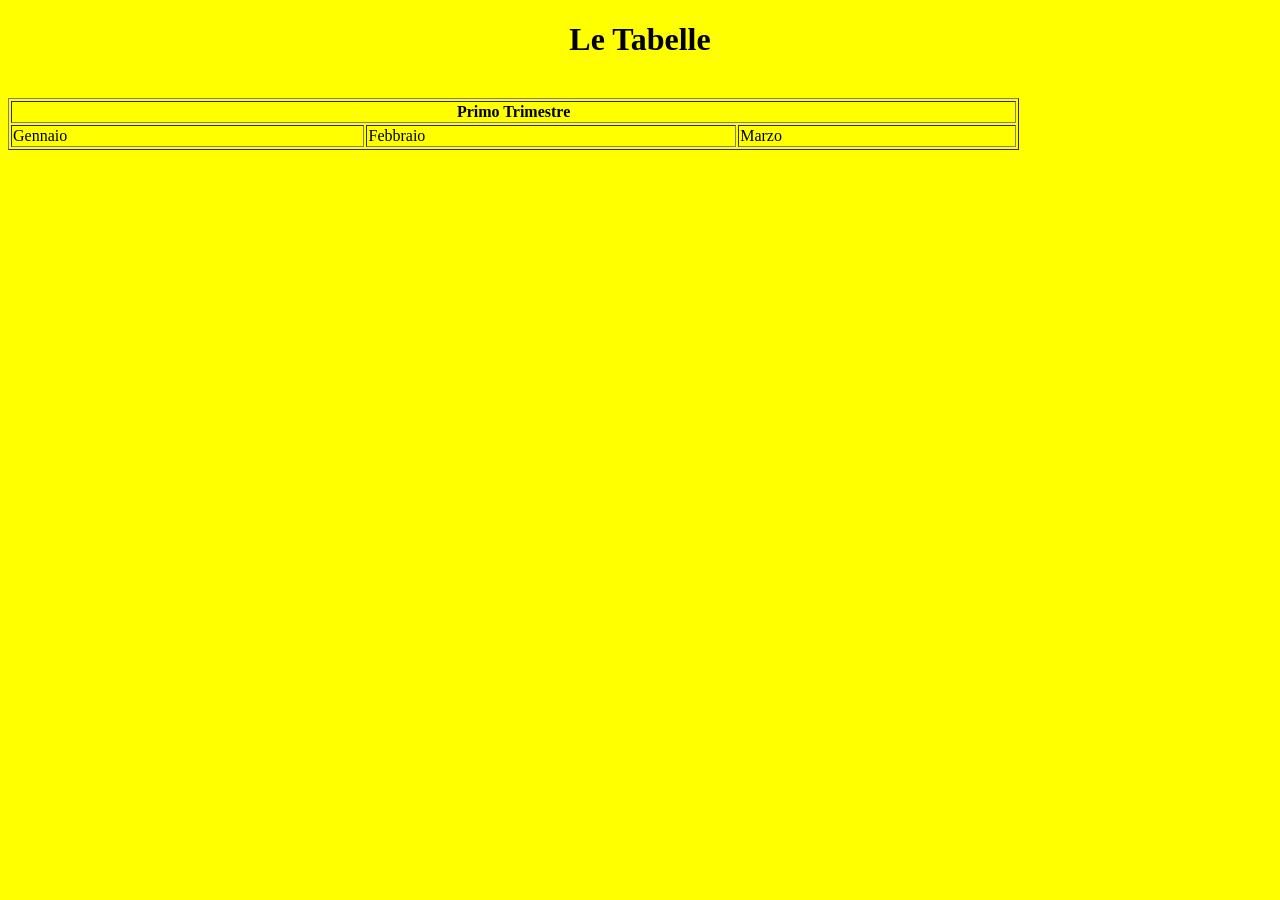
==== index.html @ 6d6f1530 "homepage" ====
<!DOCTYPE html>
<html>
	<head>
		<meta charset="utf-8">
		<title> Tabelle pt.2 </title>
	</head>
	<body bgcolor="yellow">
		<h1><center> Le Tabelle </h1></center>
		<br>
		<table width="80%" border="1">
			<tr>
				<th colspan="3"> Primo Trimestre </th>
			</tr>
			<tr>
				<td> Gennaio </td>
				<td> Febbraio </td>
				<td> Marzo </td>
			</tr>
		</table>
	</body>
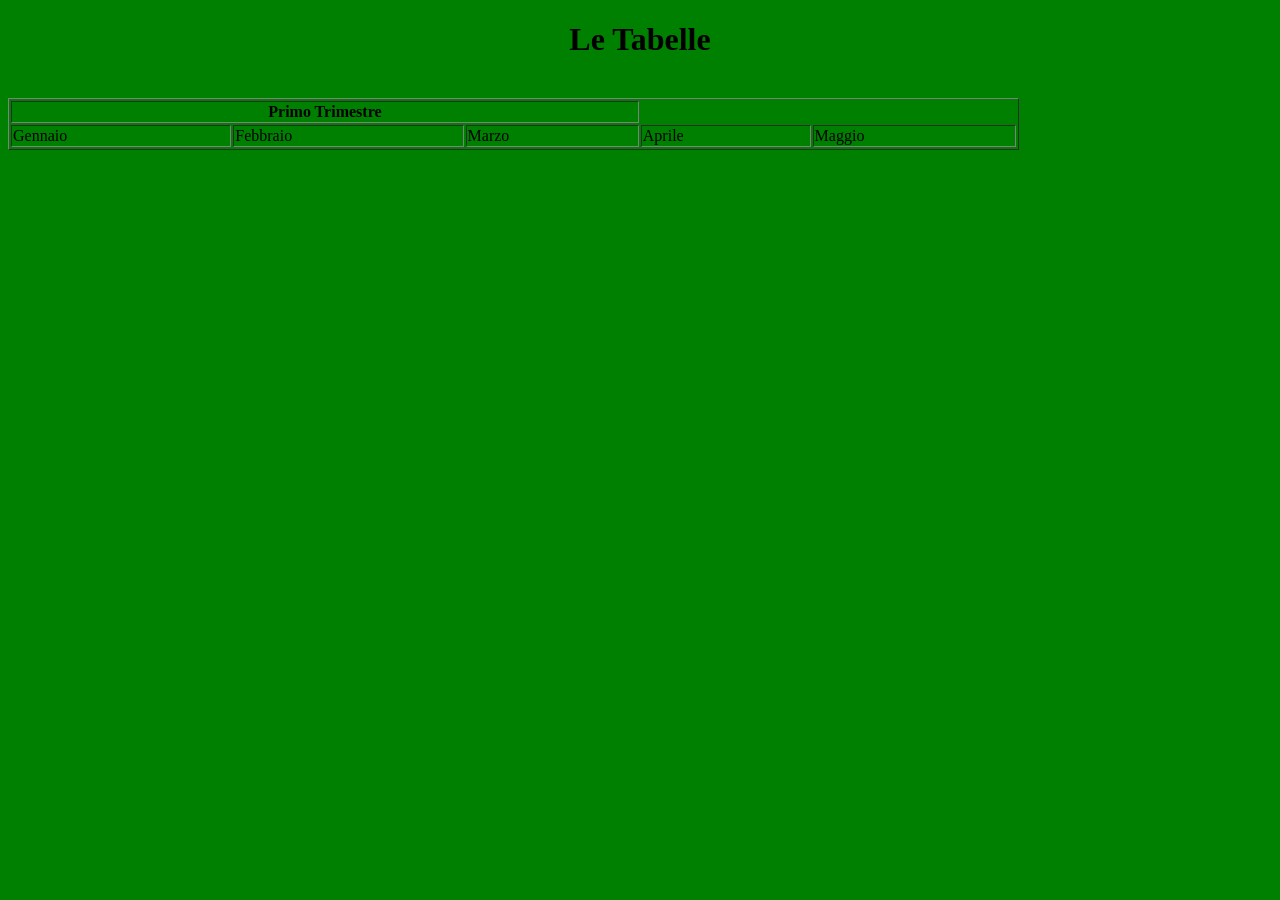
==== commit f69c9f1e: "aggiornamento2.0" ====
--- a/index.html
+++ b/index.html
@@ -4,7 +4,7 @@
 		<meta charset="utf-8">
 		<title> Tabelle pt.2 </title>
 	</head>
-	<body bgcolor="yellow">
+	<body bgcolor="green">
 		<h1><center> Le Tabelle </h1></center>
 		<br>
 		<table width="80%" border="1">
@@ -15,6 +15,10 @@
 				<td> Gennaio </td>
 				<td> Febbraio </td>
 				<td> Marzo </td>
+				<td> Aprile </td>
+				<td> Maggio </td>
+			</tr>
+			</tr>
 			</tr>
 		</table>
 	</body>
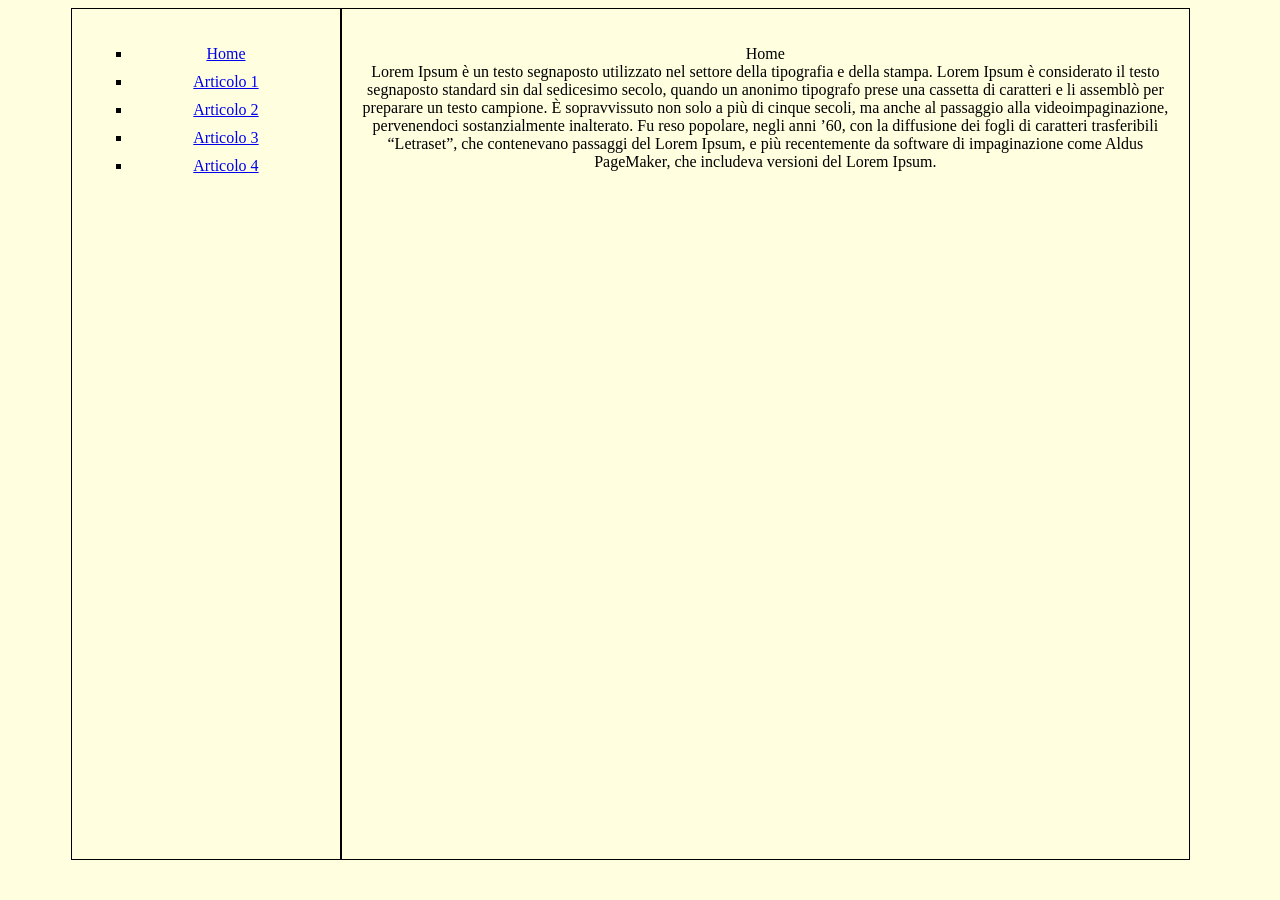
==== commit fb97366a: "aggiornamento blog" ====
--- a/index.html
+++ b/index.html
@@ -2,23 +2,28 @@
 <html>
 	<head>
 		<meta charset="utf-8">
-		<title> Tabelle pt.2 </title>
+		 <link rel="stylesheet" href="stile.css" />
+		<title> Il mio blog </title>
 	</head>
-	<body bgcolor="green">
-		<h1><center> Le Tabelle </h1></center>
-		<br>
-		<table width="80%" border="1">
-			<tr>
-				<th colspan="3"> Primo Trimestre </th>
-			</tr>
-			<tr>
-				<td> Gennaio </td>
-				<td> Febbraio </td>
-				<td> Marzo </td>
-				<td> Aprile </td>
-				<td> Maggio </td>
-			</tr>
-			</tr>
-			</tr>
-		</table>
+	<body bgcolor="lightyellow">
+		<center>
+			<div id="container">
+				<div id="colsx">
+					<ul>
+					    <li><a href="index.html">Home</a></li>
+						<li><a href="articolo1.html">Articolo 1</a></li>
+						<li><a href="articolo2.html">Articolo 2</a></li>
+						<li><a href="articolo3.html">Articolo 3</a></li>
+						<li><a href="articolo4.html">Articolo 4</a></li>
+					</ul>
+				</div>
+				
+				<div id="coldx">
+					<p>
+					Home <br>
+					Lorem Ipsum è un testo segnaposto utilizzato nel settore della tipografia e della stampa. Lorem Ipsum è considerato il testo segnaposto standard sin dal sedicesimo secolo, quando un anonimo tipografo prese una cassetta di caratteri e li assemblò per preparare un testo campione. È sopravvissuto non solo a più di cinque secoli, ma anche al passaggio alla videoimpaginazione, pervenendoci sostanzialmente inalterato. Fu reso popolare, negli anni ’60, con la diffusione dei fogli di caratteri trasferibili “Letraset”, che contenevano passaggi del Lorem Ipsum, e più recentemente da software di impaginazione come Aldus PageMaker, che includeva versioni del Lorem Ipsum.
+					</p>
+				</div>
+			</div>
+		</center>
 	</body>
--- a/stile.css
+++ b/stile.css
@@ -0,0 +1,25 @@
+#container {
+	border: 0px solid red;
+	height: 90vh;
+	width: 90%;
+}
+
+#colsx, #coldx {
+	border: 1px solid black;
+	float: left;
+	width: 20%;
+	height: 100%;
+	padding: 20px;
+}
+
+#coldx {
+	width: calc(78% - 80px);
+}
+
+li {
+	border: 0px solid black;
+	padding-bottom: 10px;
+	list-style-type: square;
+	list-style-position: outside;
+	
+}
